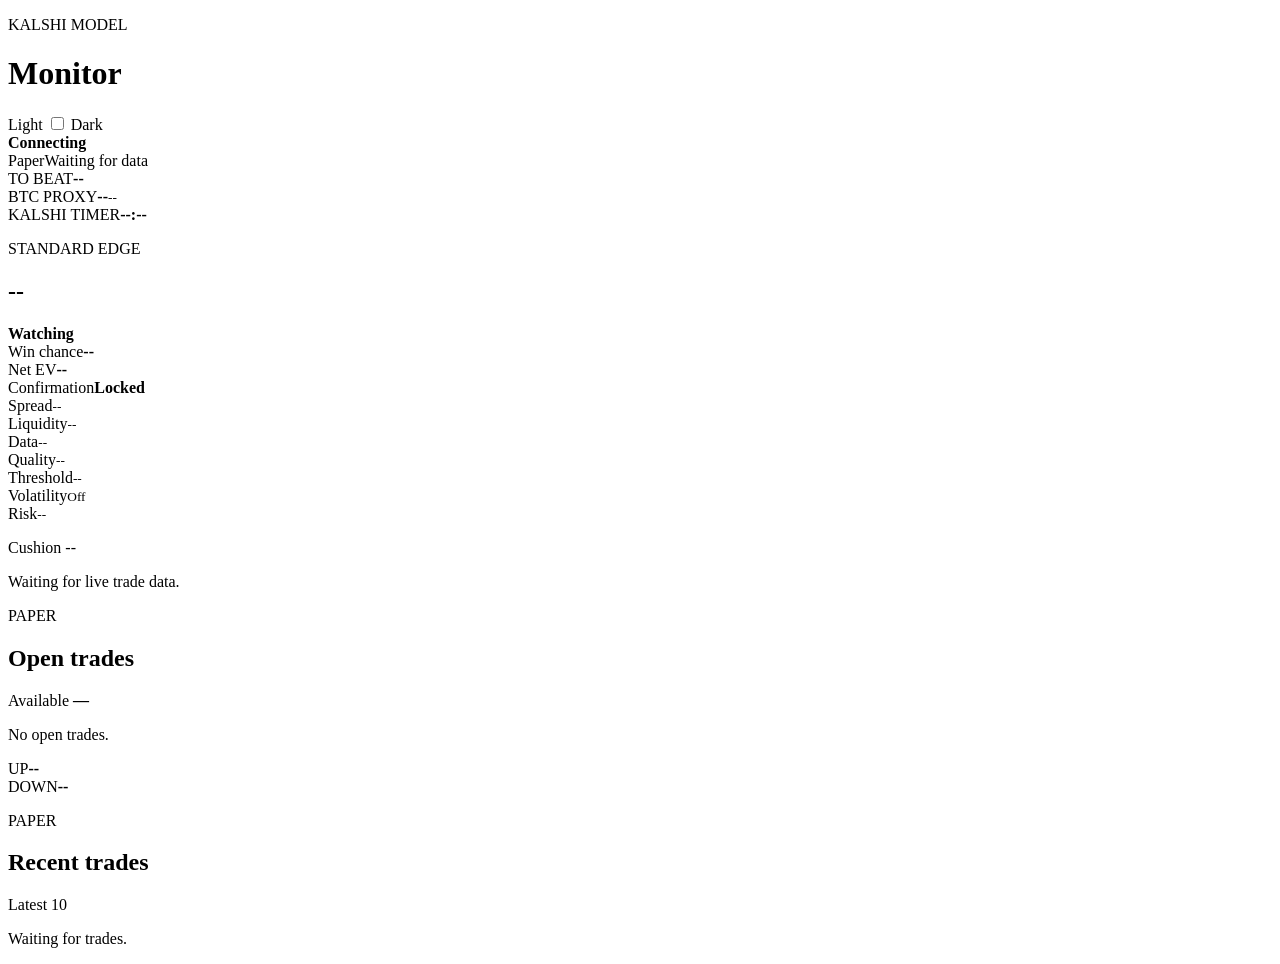
==== app/templates/mobile.html @ 86e8c71b "Add margin volatility index" ====
<!doctype html>
<html lang="en">
<head>
  <meta charset="utf-8">
  <meta name="viewport" content="width=device-width, initial-scale=1, viewport-fit=cover">
  <meta name="color-scheme" content="light dark">
  <meta name="theme-color" content="#f7f7f5" media="(prefers-color-scheme: light)">
  <meta name="theme-color" content="#171716" media="(prefers-color-scheme: dark)">
  <meta name="apple-mobile-web-app-capable" content="yes">
  <meta name="apple-mobile-web-app-status-bar-style" content="default">
  <meta name="apple-mobile-web-app-title" content="Kalshi Monitor">
  <title>Kalshi Monitor</title>
  <link rel="manifest" href="/manifest.webmanifest">
  <link rel="apple-touch-icon" href="/icon-180.png">
  <link rel="stylesheet" href="/assets/mobile.css">
  <script src="/assets/mobile.js" defer></script>
</head>
<body>
  <main class="mobile-shell">
    <header class="app-header">
      <div>
        <p class="eyebrow">KALSHI MODEL</p>
        <h1>Monitor</h1>
      </div>
      <label class="theme-switch" title="Switch between light and dark mode">
        <span>Light</span>
        <input id="theme-toggle" type="checkbox" aria-label="Use dark mode">
        <i aria-hidden="true"></i>
        <span>Dark</span>
      </label>
    </header>

    <section class="connection-strip" aria-live="polite">
      <div><i id="connection-dot"></i><strong id="connection-state">Connecting</strong></div>
      <div><span id="environment">Paper</span><time id="last-updated">Waiting for data</time></div>
    </section>

    <section class="market-strip" aria-label="Current market">
      <div><span>TO BEAT</span><strong id="market-to-beat">--</strong></div>
      <div><span>BTC PROXY</span><strong id="market-btc-proxy">--</strong><small id="market-btc-margin">--</small></div>
      <div><span>KALSHI TIMER</span><strong id="market-timer">--:--</strong></div>
    </section>

    <section class="hud" aria-labelledby="hud-title">
      <div class="hud-heading">
        <div><p class="eyebrow" id="hud-title">STANDARD EDGE</p><h2 id="hud-side">--</h2></div>
        <strong class="hud-status" id="hud-status">Watching</strong>
      </div>

      <div class="metric">
        <div><span>Win chance</span><strong id="probability-value">--</strong></div>
        <div class="track"><i id="probability-progress"></i></div>
      </div>
      <div class="metric">
        <div><span>Net EV</span><strong id="ev-value">--</strong></div>
        <div class="track"><i id="ev-progress"></i></div>
      </div>
      <div class="metric">
        <div><span>Confirmation</span><strong id="confirmation-value">Locked</strong></div>
        <div class="track"><i id="confirmation-progress"></i></div>
      </div>

      <div class="gates" aria-label="Entry gates">
        <div class="gate" id="gate-spread"><i></i><span>Spread<small>--</small></span></div>
        <div class="gate" id="gate-liquidity"><i></i><span>Liquidity<small>--</small></span></div>
        <div class="gate" id="gate-data"><i></i><span>Data<small>--</small></span></div>
        <div class="gate" id="gate-quality"><i></i><span>Quality<small>--</small></span></div>
        <div class="gate" id="gate-threshold"><i></i><span>Threshold<small>--</small></span></div>
        <div class="gate" id="gate-volatility"><i></i><span>Volatility<small>Off</small></span></div>
        <div class="gate" id="gate-risk"><i></i><span>Risk<small>--</small></span></div>
      </div>
      <p class="cushion" id="hud-cushion">Cushion --</p>
      <p class="blocker" id="hud-blocker">Waiting for live trade data.</p>
    </section>

    <section class="open-trades" aria-labelledby="open-trades-title">
      <div class="section-heading">
        <div><p class="eyebrow" id="open-trades-label">PAPER</p><h2 id="open-trades-title">Open trades</h2></div>
        <span class="available-reading">Available <strong id="available-funds">—</strong></span>
      </div>
      <div class="open-trade-list" id="open-trade-list"><p class="empty compact">No open trades.</p></div>
      <div class="market-prices" aria-label="Current Up and Down asks">
        <div class="up"><span>UP</span><strong id="current-up-price">--</strong></div>
        <div class="down"><span>DOWN</span><strong id="current-down-price">--</strong></div>
      </div>
    </section>

    <section class="trades" aria-labelledby="trades-title">
      <div class="section-heading"><div><p class="eyebrow" id="trades-label">PAPER</p><h2 id="trades-title">Recent trades</h2></div><span>Latest 10</span></div>
      <div class="trade-list" id="trade-list">
        <p class="empty">Waiting for trades.</p>
      </div>
    </section>
  </main>
</body>
</html>
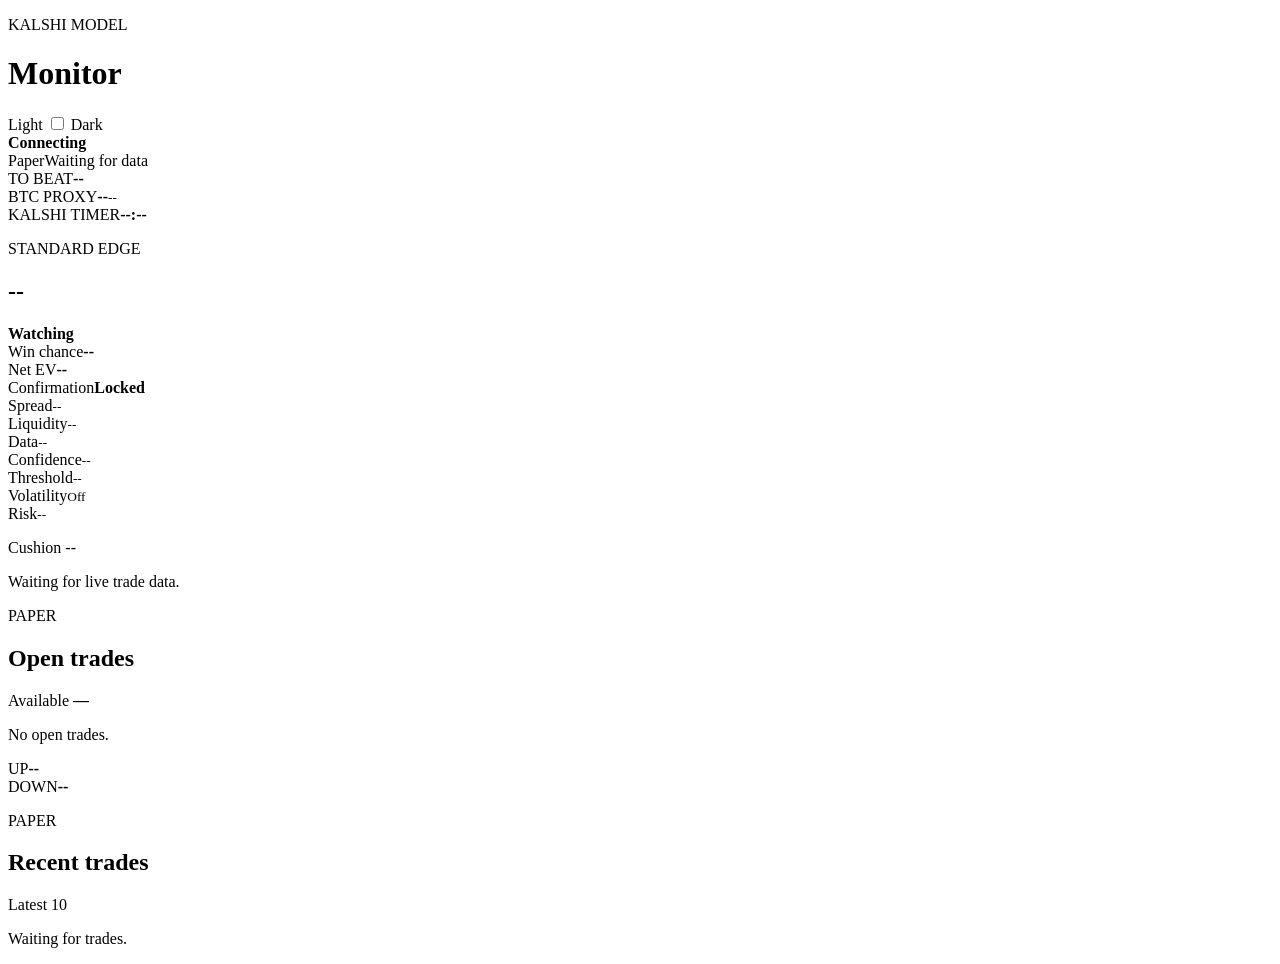
==== commit fe741666: "Refine dashboard open trades layout" ====
--- a/app/templates/mobile.html
+++ b/app/templates/mobile.html
@@ -64,7 +64,7 @@
         <div class="gate" id="gate-spread"><i></i><span>Spread<small>--</small></span></div>
         <div class="gate" id="gate-liquidity"><i></i><span>Liquidity<small>--</small></span></div>
         <div class="gate" id="gate-data"><i></i><span>Data<small>--</small></span></div>
-        <div class="gate" id="gate-quality"><i></i><span>Quality<small>--</small></span></div>
+        <div class="gate" id="gate-quality"><i></i><span>Confidence<small>--</small></span></div>
         <div class="gate" id="gate-threshold"><i></i><span>Threshold<small>--</small></span></div>
         <div class="gate" id="gate-volatility"><i></i><span>Volatility<small>Off</small></span></div>
         <div class="gate" id="gate-risk"><i></i><span>Risk<small>--</small></span></div>
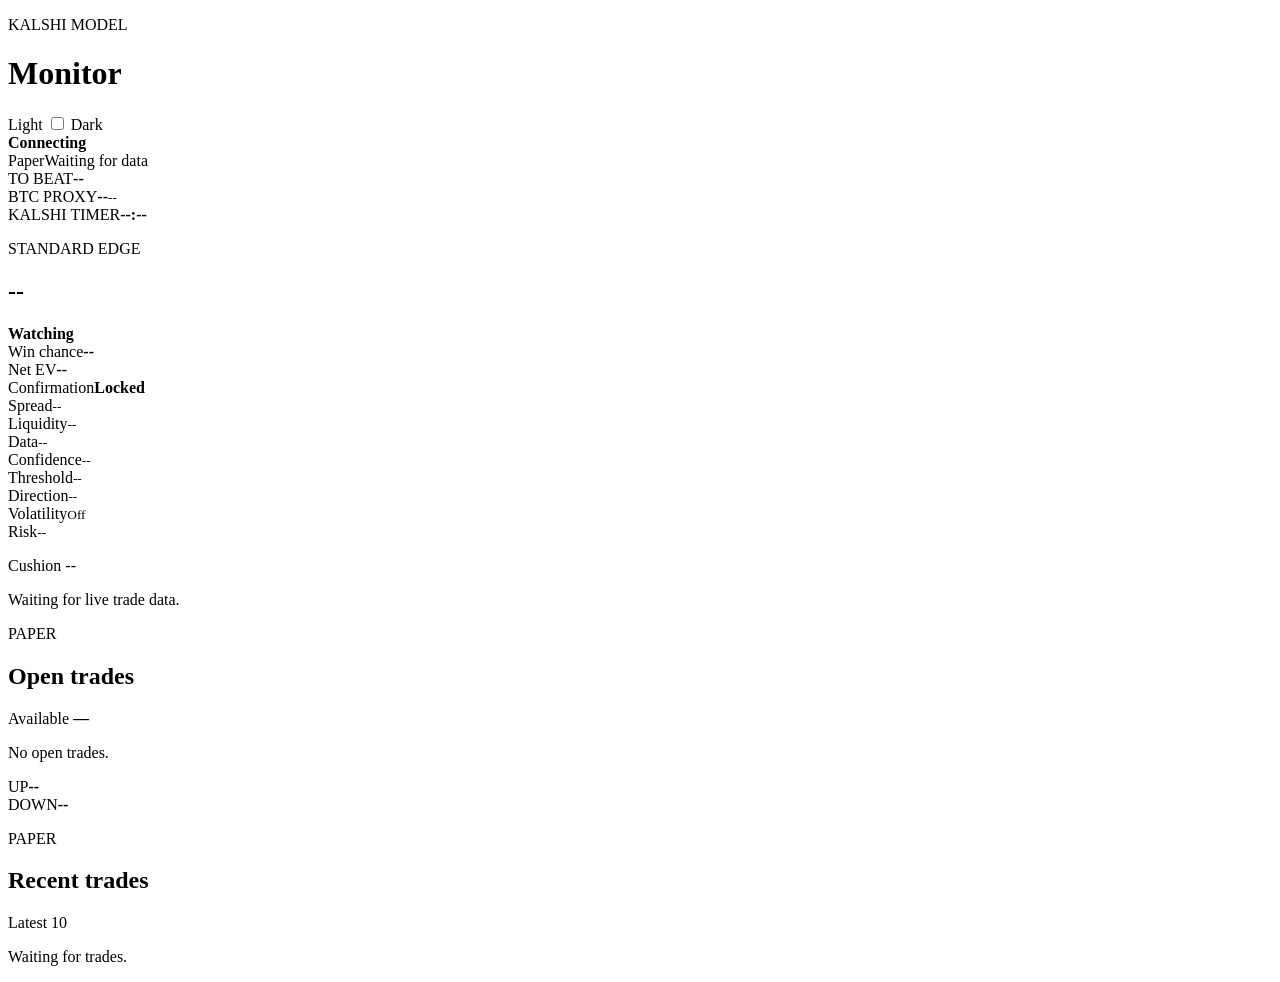
==== commit dd0525ca: "Add BTC directional momentum entry gate" ====
--- a/app/templates/mobile.html
+++ b/app/templates/mobile.html
@@ -66,6 +66,7 @@
         <div class="gate" id="gate-data"><i></i><span>Data<small>--</small></span></div>
         <div class="gate" id="gate-quality"><i></i><span>Confidence<small>--</small></span></div>
         <div class="gate" id="gate-threshold"><i></i><span>Threshold<small>--</small></span></div>
+        <div class="gate" id="gate-direction"><i></i><span>Direction<small>--</small></span></div>
         <div class="gate" id="gate-volatility"><i></i><span>Volatility<small>Off</small></span></div>
         <div class="gate" id="gate-risk"><i></i><span>Risk<small>--</small></span></div>
       </div>
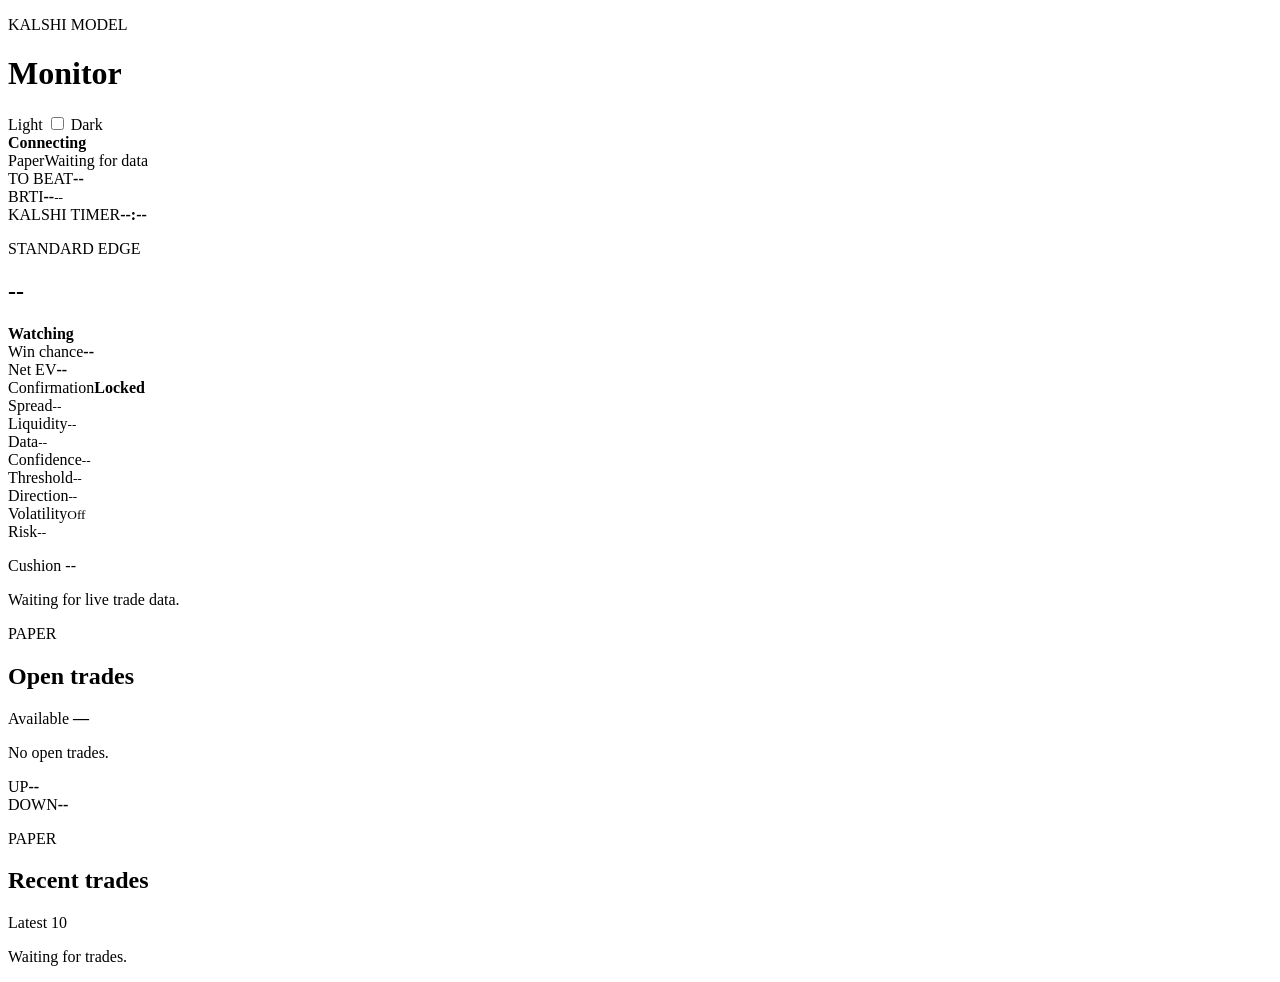
==== commit 85cd609d: "Use BRTI as canonical live market price" ====
--- a/app/templates/mobile.html
+++ b/app/templates/mobile.html
@@ -37,11 +37,12 @@
 
     <section class="market-strip" aria-label="Current market">
       <div><span>TO BEAT</span><strong id="market-to-beat">--</strong></div>
-      <div><span>BTC PROXY</span><strong id="market-btc-proxy">--</strong><small id="market-btc-margin">--</small></div>
+      <div><span>BRTI</span><strong id="market-btc-proxy">--</strong><small id="market-btc-margin">--</small></div>
       <div><span>KALSHI TIMER</span><strong id="market-timer">--:--</strong></div>
     </section>
 
     <section class="hud" aria-labelledby="hud-title">
+      <div id="standard-hud-content">
       <div class="hud-heading">
         <div><p class="eyebrow" id="hud-title">STANDARD EDGE</p><h2 id="hud-side">--</h2></div>
         <strong class="hud-status" id="hud-status">Watching</strong>
@@ -72,6 +73,36 @@
       </div>
       <p class="cushion" id="hud-cushion">Cushion --</p>
       <p class="blocker" id="hud-blocker">Waiting for live trade data.</p>
+      </div>
+
+      <div class="texas-mobile-hud" id="texas-mobile-hud" hidden>
+        <div class="hud-heading">
+          <div><p class="eyebrow" id="texas-mobile-title">TEXAS HOLD’EM 2.0</p><h2 id="texas-mobile-phase">THE FLOP</h2></div>
+          <strong class="hud-status" id="texas-mobile-status">Waiting</strong>
+        </div>
+        <div class="texas-mobile-phase" data-mobile-phase="FLOP">
+          <div><span>Flop</span><strong id="texas-mobile-flop-target">60¢ target · 60¢ stop</strong></div>
+          <div class="track"><i></i></div>
+        </div>
+        <div class="texas-mobile-phase" data-mobile-phase="TURN">
+          <div><span>Turn</span><strong id="texas-mobile-turn-target">50¢ target · 60¢ stop</strong></div>
+          <div class="track"><i></i></div>
+        </div>
+        <div class="texas-mobile-phase" data-mobile-phase="RIVER">
+          <div><span>River</span><strong id="texas-mobile-river-target">95¢ target · 60¢ stop</strong></div>
+          <div class="track"><i></i></div>
+        </div>
+        <div class="texas-mobile-details">
+          <span><small>Side</small><strong id="texas-mobile-side">--</strong></span>
+          <span><small>Entry cap</small><strong id="texas-mobile-cap">--</strong></span>
+          <span><small>Attempts</small><strong id="texas-mobile-attempts">--</strong></span>
+          <span><small>Filled</small><strong id="texas-mobile-filled">--</strong></span>
+          <span><small>Current bid</small><strong id="texas-mobile-bid">--</strong></span>
+          <span><small>Active target</small><strong id="texas-mobile-active-target">--</strong></span>
+        </div>
+        <p class="blocker" id="texas-mobile-blocker">Waiting for the opening play.</p>
+        <p class="blocker" id="texas-mobile-rules">15m Coinbase volatility --</p>
+      </div>
     </section>
 
     <section class="open-trades" aria-labelledby="open-trades-title">
